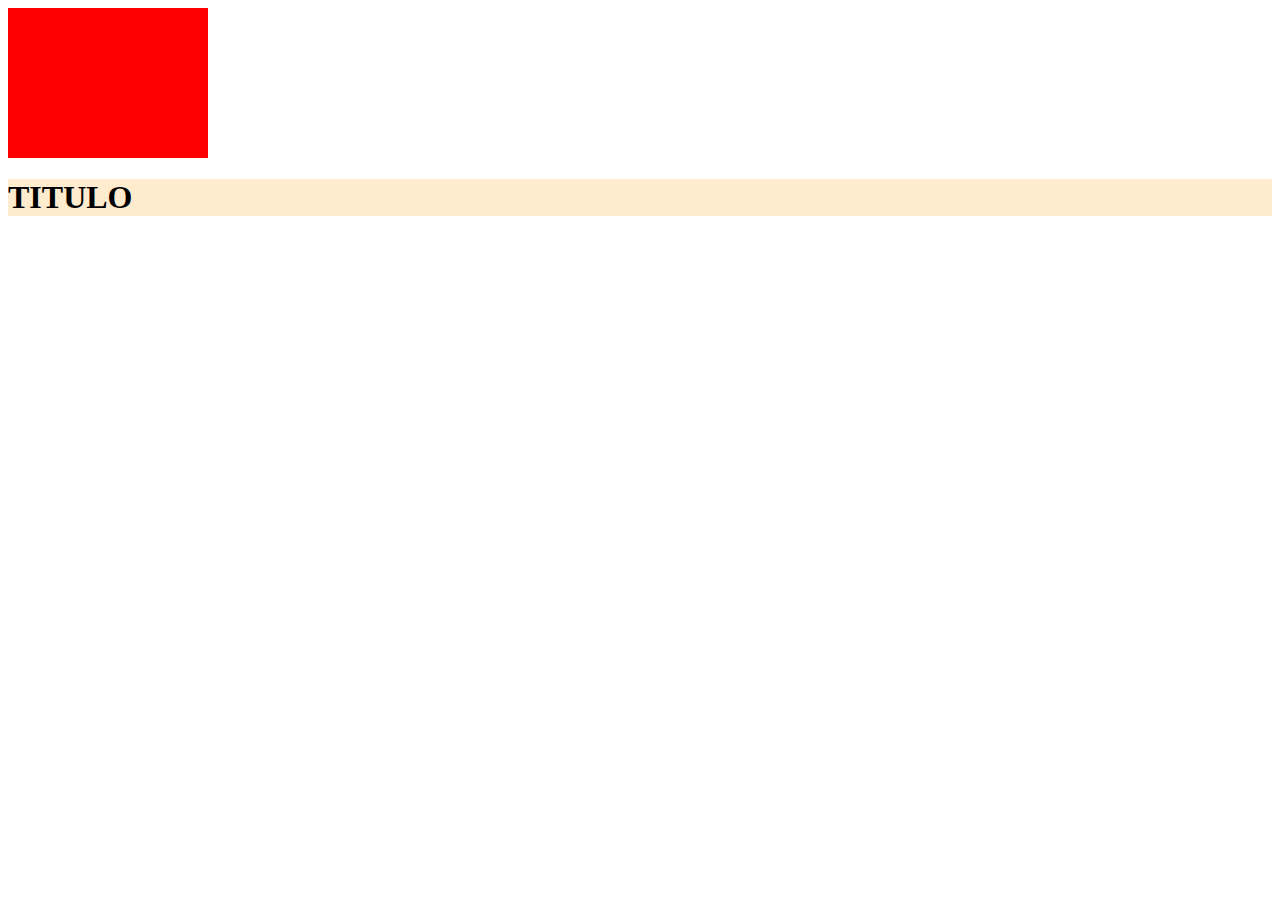
==== no se q es esto/index.html @ 47f2d8fa "mi primer commit" ====
<!DOCTYPE html>
<html lang="en">
<head>
    <meta charset="UTF-8">
    <meta http-equiv="X-UA-Compatible" content="IE=edge">
    <meta name="viewport" content="width=device-width, initial-scale=1.0">
    <title>FONDOS </title>
    <link rel="stylesheet" href="estilo.css">
</head>
<body>
    <div class="elemento"> </div>
    <h1> TITULO </h1>
</body>
</html>
---- no se q es esto/estilo.css ----
body{
    /* background-color: rgb(48, 161, 161);
    background-image: url("https://store-images.s-microsoft.com/image/apps.61754.13965336120690994.530e3a89-a770-41e6-9811-247bf754c92d.63b97d84-4814-4274-a901-29fba92b12b2?mode=scale&q=90&h=1080&w=1920"); */
/* 
    background-image: url(image/600_Art-Design-Works_Fractal\ Art\ III.jpg);
    background-position: left top; */

    background: url(https://store-images.s-microsoft.com/image/apps.61754.13965336120690994.530e3a89-a770-41e6-9811-247bf754c92d.63b97d84-4814-4274-a901-29fba92b12b2?mode=scale&q=90&h=1080&w=1920) no-repeat left top;
    
    
}

.elemento{
    background: red;
    width: 200px;
    height: 150px;
}

h1{
    background-color: blanchedalmond;
}
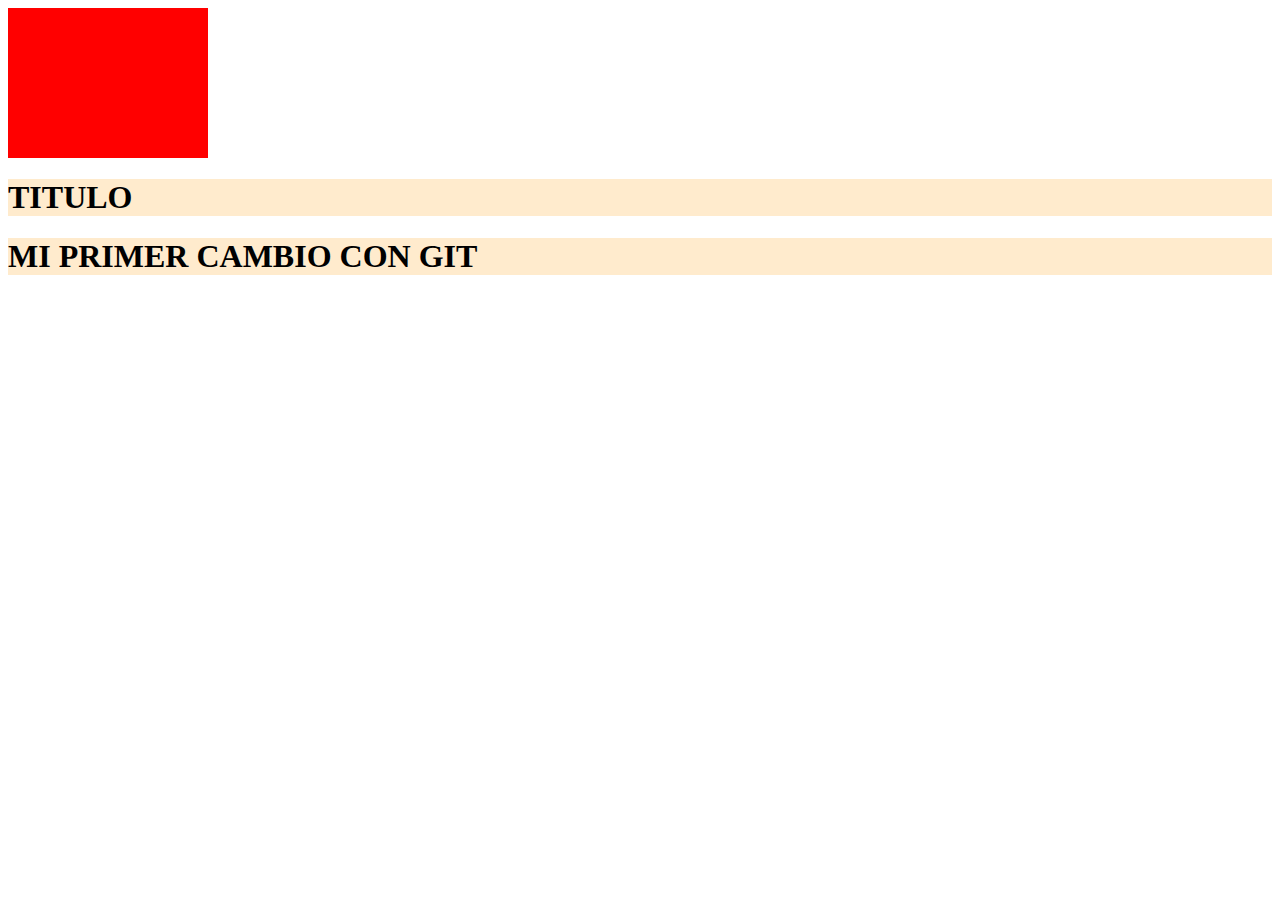
==== commit 6595deca: "acabo de esribir una linea" ====
--- a/no se q es esto/index.html
+++ b/no se q es esto/index.html
@@ -10,5 +10,6 @@
 <body>
     <div class="elemento"> </div>
     <h1> TITULO </h1>
+    <h1> MI PRIMER CAMBIO CON GIT</h1>
 </body>
 </html>